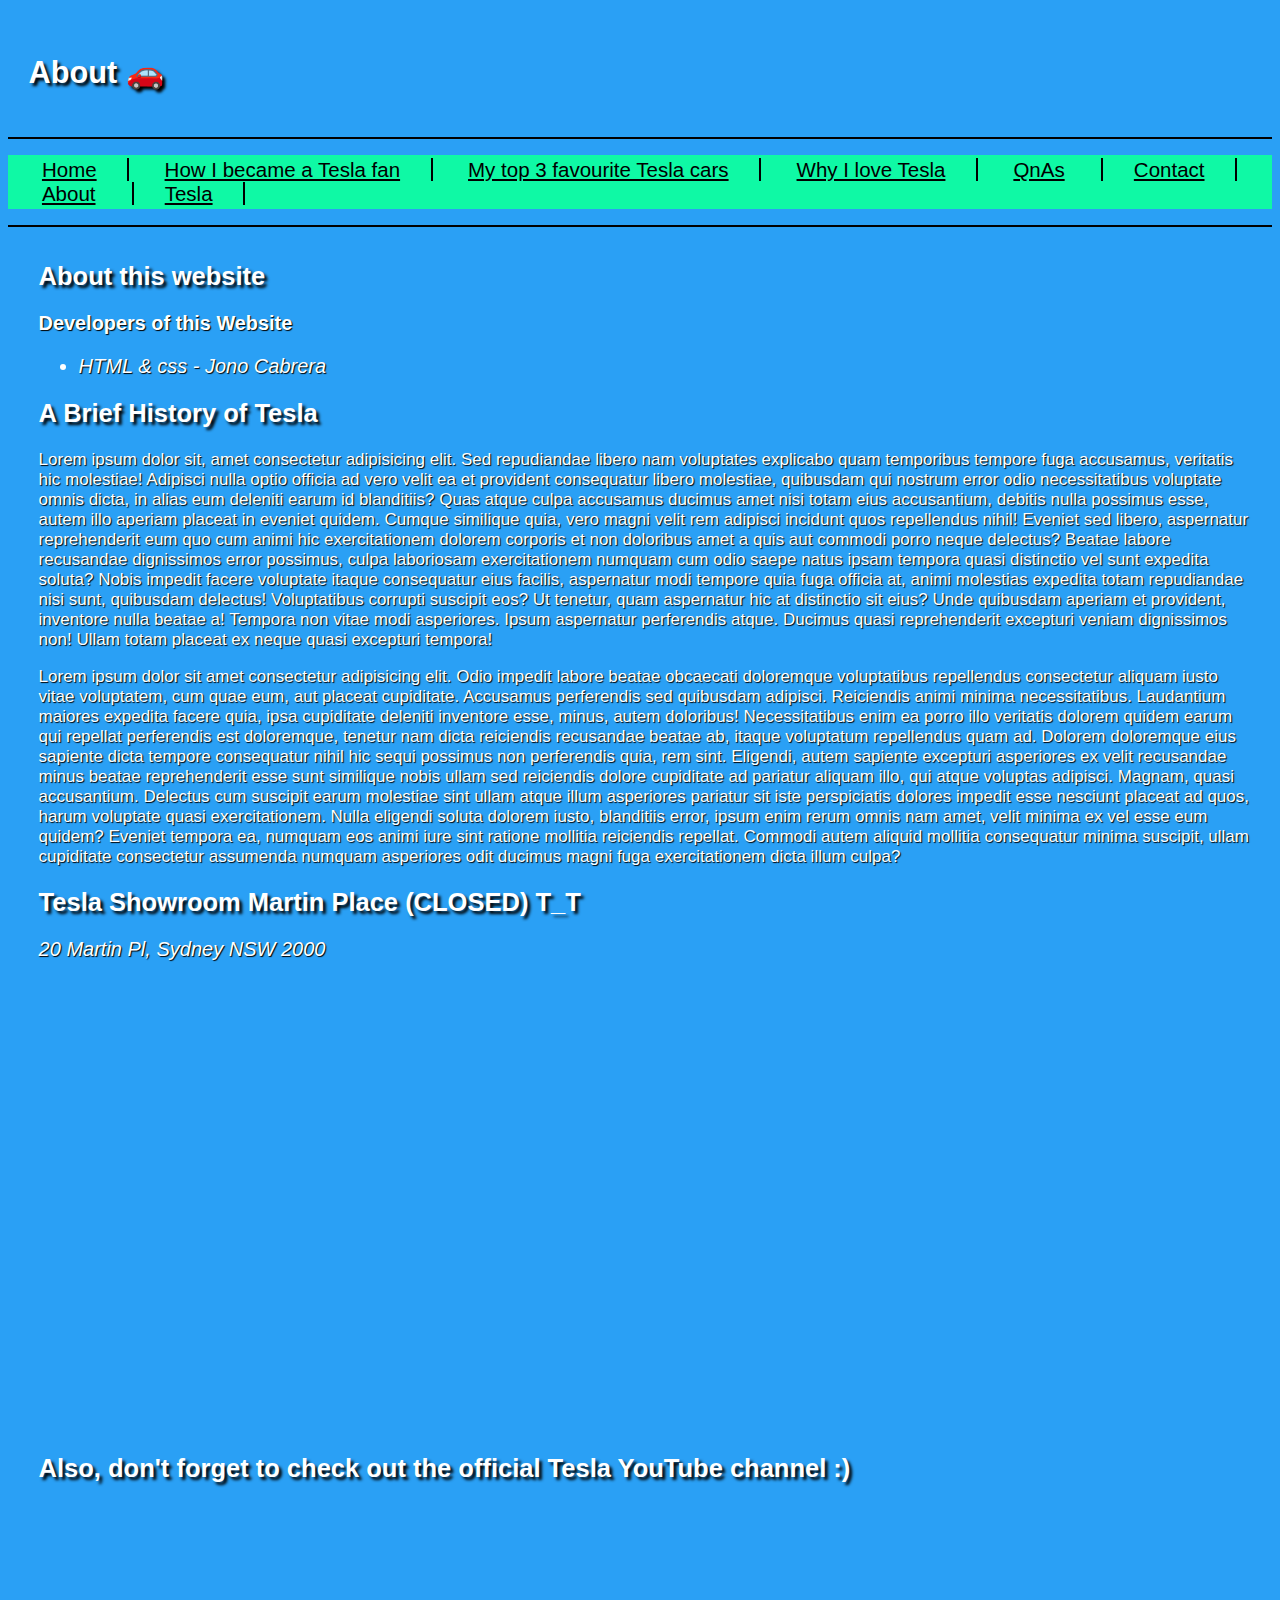
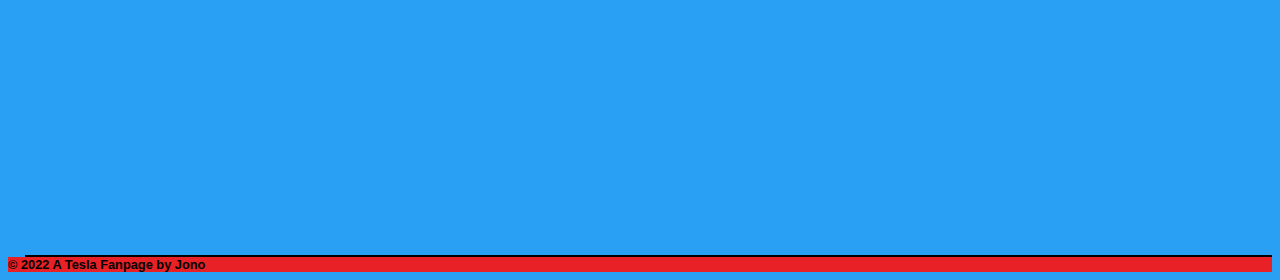
==== About.html @ 3b8d77d9 "first commit" ====
<!DOCTYPE html>
<html lang="zxx">
    <head>
        <title>Jono's Tesla Fanpage</title>
        <meta charset="utf-8">
        <link rel="stylesheet" href="CSS/Styles.css">
    </head>
    <body>
        <header>
            <h2>About 🚗</h2>
        </header>
        
        <nav>
            <ul>
                <li><a href="index.html">Home</a></li> 
                <li><a href="How_I_became_a_Tesla_Fan.html">How I became a Tesla fan</a></li>
                <li><a href="My_top_3_favourite_Tesla_cars.html">My top 3 favourite Tesla cars</a></li> 
                <li><a href="Why_I_Love_Tesla.html">Why I love Tesla</a></li> 
                <li><a href="QnAs.html">QnAs</a> </li>
                <li><a href="Contact.html">Contact</a> </li>
                <li><a href="About.html">About</a> </li>
                <li><a href="https://www.tesla.com/" target="_blank">Tesla</a></li>   
            </ul>          
        </nav>

        <main>
            <h2>About this website</h2>
            <h3>Developers of this Website</h3>       
            <ul>
                <li>HTML & css - Jono Cabrera</li>
            </ul>
            <h2>A Brief History of Tesla</h2>
            <p>Lorem ipsum dolor sit, amet consectetur adipisicing elit. Sed repudiandae libero nam voluptates explicabo quam temporibus tempore fuga accusamus, veritatis hic molestiae! Adipisci nulla optio officia ad vero velit ea et provident consequatur libero molestiae, quibusdam qui nostrum error odio necessitatibus voluptate omnis dicta, in alias eum deleniti earum id blanditiis? Quas atque culpa accusamus ducimus amet nisi totam eius accusantium, debitis nulla possimus esse, autem illo aperiam placeat in eveniet quidem. Cumque similique quia, vero magni velit rem adipisci incidunt quos repellendus nihil! Eveniet sed libero, aspernatur reprehenderit eum quo cum animi hic exercitationem dolorem corporis et non doloribus amet a quis aut commodi porro neque delectus? Beatae labore recusandae dignissimos error possimus, culpa laboriosam exercitationem numquam cum odio saepe natus ipsam tempora quasi distinctio vel sunt expedita soluta? Nobis impedit facere voluptate itaque consequatur eius facilis, aspernatur modi tempore quia fuga officia at, animi molestias expedita totam repudiandae nisi sunt, quibusdam delectus! Voluptatibus corrupti suscipit eos? Ut tenetur, quam aspernatur hic at distinctio sit eius? Unde quibusdam aperiam et provident, inventore nulla beatae a! Tempora non vitae modi asperiores. Ipsum aspernatur perferendis atque. Ducimus quasi reprehenderit excepturi veniam dignissimos non! Ullam totam placeat ex neque quasi excepturi tempora!</p>
            <p>Lorem ipsum dolor sit amet consectetur adipisicing elit. Odio impedit labore beatae obcaecati doloremque voluptatibus repellendus consectetur aliquam iusto vitae voluptatem, cum quae eum, aut placeat cupiditate. Accusamus perferendis sed quibusdam adipisci. Reiciendis animi minima necessitatibus. Laudantium maiores expedita facere quia, ipsa cupiditate deleniti inventore esse, minus, autem doloribus! Necessitatibus enim ea porro illo veritatis dolorem quidem earum qui repellat perferendis est doloremque, tenetur nam dicta reiciendis recusandae beatae ab, itaque voluptatum repellendus quam ad. Dolorem doloremque eius sapiente dicta tempore consequatur nihil hic sequi possimus non perferendis quia, rem sint. Eligendi, autem sapiente excepturi asperiores ex velit recusandae minus beatae reprehenderit esse sunt similique nobis ullam sed reiciendis dolore cupiditate ad pariatur aliquam illo, qui atque voluptas adipisci. Magnam, quasi accusantium. Delectus cum suscipit earum molestiae sint ullam atque illum asperiores pariatur sit iste perspiciatis dolores impedit esse nesciunt placeat ad quos, harum voluptate quasi exercitationem. Nulla eligendi soluta dolorem iusto, blanditiis error, ipsum enim rerum omnis nam amet, velit minima ex vel esse eum quidem? Eveniet tempora ea, numquam eos animi iure sint ratione mollitia reiciendis repellat. Commodi autem aliquid mollitia consequatur minima suscipit, ullam cupiditate consectetur assumenda numquam asperiores odit ducimus magni fuga exercitationem dicta illum culpa?</p>
            <h2>Tesla Showroom Martin Place (CLOSED) T_T</h2>
            <address>
                20 Martin Pl, Sydney NSW 2000
            </address>
            <p><iframe src="https://www.google.com/maps/embed?pb=!1m14!1m8!1m3!1d9370.491471823318!2d151.2077776308517!3d-33.864688977095405!3m2!1i1024!2i768!4f13.1!3m3!1m2!1s0x0%3A0x4c6f2233a498673f!2sTesla!5e0!3m2!1sen!2sau!4v1647662028061!5m2!1sen!2sau" width="600" height="450" style="border:0;" allowfullscreen="" loading="lazy"></iframe></p>
            <h2>Also, don't forget to check out the official Tesla YouTube channel :)</h2>
            <p><iframe width="560" height="315" src="https://www.youtube.com/embed/uz394aKhfLY" title="YouTube video player" allow="accelerometer; autoplay; clipboard-write; encrypted-media; gyroscope; picture-in-picture" allowfullscreen></iframe></p>
        </main>
        
        <footer>
            &copy; 2022 A Tesla Fanpage by Jono
        </footer>
    </body>
</html>
---- CSS/Styles.css ----
/*

header, nav, main {
  border-bottom: 2px solid black;
}

header {
  background-color: #C21D15;
}

header {
  font-family: 'Gill Sans', 'Gill Sans MT', Calibri, 'Trebuchet MS', sans-serif;
}

nav {
  background-color: lightgray;
  font-size: 1.8em
}

nav {
  font-family: -apple-system, BlinkMacSystemFont, 'Segoe UI', Roboto, Oxygen, Ubuntu, Cantarell, 'Open Sans', 'Helvetica Neue', sans-serif;
}

main {
  background-color: lightslategray;
}

main {
  font-family: -apple-system, BlinkMacSystemFont, 'Segoe UI', Roboto, Oxygen, Ubuntu, Cantarell, 'Open Sans', 'Helvetica Neue', sans-serif;
}

footer {
  background-color: gray;
  font-size: 0.8em
}

footer {
  font-family: sans-serif;
}

*/

/****************/
/* NAVIGATION 2 */
/****************/

header {
  text-align: left;
  background-image: url(file:///C:/Users/Jonathan/OneDrive/TAFE%20NSW/Cert%20IV%20Information%20Technology/Web/HW%20for%20web%20class%20V2/images/Tesla_Fan_Page_V2.png);
  background-position: center;
  padding: 1em;
  font-family: HCo Gotham SSm,Helvetica Neue,Helvetica,Arial,Lucida Grande,sans-serif;
  font-weight: bold;
  font-size: 20.5px;
  color: #fff;
  text-shadow: 3px 3px 3px #000;
  opacity: 1.0;
}

h2 {
  font-family: 'Segoe UI', Tahoma, Geneva, Verdana, sans-serif;
  text-shadow: 3px 3px 3px #000;
  color: #fff;
}

@keyframes bounceIn {
  0% {
    transform: scale(0.1);
    opacity: 0;
  }
  60% {
    transform: scale(1.2);
    opacity: 1;
  }
  100% {
    transform: scale(1);
  }
}

header, nav, main {
  border-bottom: 2px solid black;
}

nav ul {
  list-style-type: none;
  overflow: hidden;
  padding: 0.2em;
  font-family: -apple-system, BlinkMacSystemFont, 'Segoe UI', Roboto, Oxygen, Ubuntu, Cantarell, 'Open Sans', 'Helvetica Neue', sans-serif;
  font-size: 1.0em;
  background-color: #0ff9a5;
}

nav ul li {
  display: inline;
  border-right: 2px solid #000;
  padding: 0 1.5em;
  font-family: -apple-system, BlinkMacSystemFont, 'Segoe UI', Roboto, Oxygen, Ubuntu, Cantarell, 'Open Sans', 'Helvetica Neue', sans-serif;
  text-shadow: none;
  font-style: normal;
  font-size: 20.5px;
}

li {
  font-family: -apple-system, BlinkMacSystemFont, 'Segoe UI', Roboto, Oxygen, Ubuntu, Cantarell, 'Open Sans', 'Helvetica Neue', sans-serif;
  font-style: italic;
  font-size: 20px;
  color: #fff;
  text-shadow: 1px 1px 1px #000;
}

address {
  font-family: sans-serif;
  font-style: italic;
  font-size: 20px;
}

blockquote {
  animation-duration: 1s;
  animation-name: bounceIn;
  font-weight: bold;
  text-align: center;
  color:#fff;
  background-color: #19147A;
}

a:link {
  color:black;
}

a:visited {
  color:#272E7A;
}

a:hover {
  background-color: #C22E1D;
  color: #fff;
  padding: 2px;
}

a:active {
  color: #fff;
}

a:focus {
  color: #A009AD;
}

body {
  background-color: #2AA0F5;
}

iframe {
  border-width: 0px;
}

main {
  color: #fff;
  font-family: -apple-system, BlinkMacSystemFont, 'Segoe UI', Roboto, Oxygen, Ubuntu, Cantarell, 'Open Sans', 'Helvetica Neue', sans-serif;
  font-size: 17px;
  text-shadow: 1px 1px 1px #000;
  margin-left: 1em;
  padding: 0.8em;
  white-space: normal;
}

footer {
  background-color: #e82127;
  font-size: 0.8em;
  font-weight: bold;
  font-family: sHCo Gotham SSm,Helvetica Neue,Helvetica,Arial,Lucida Grande,sans-serif;
}
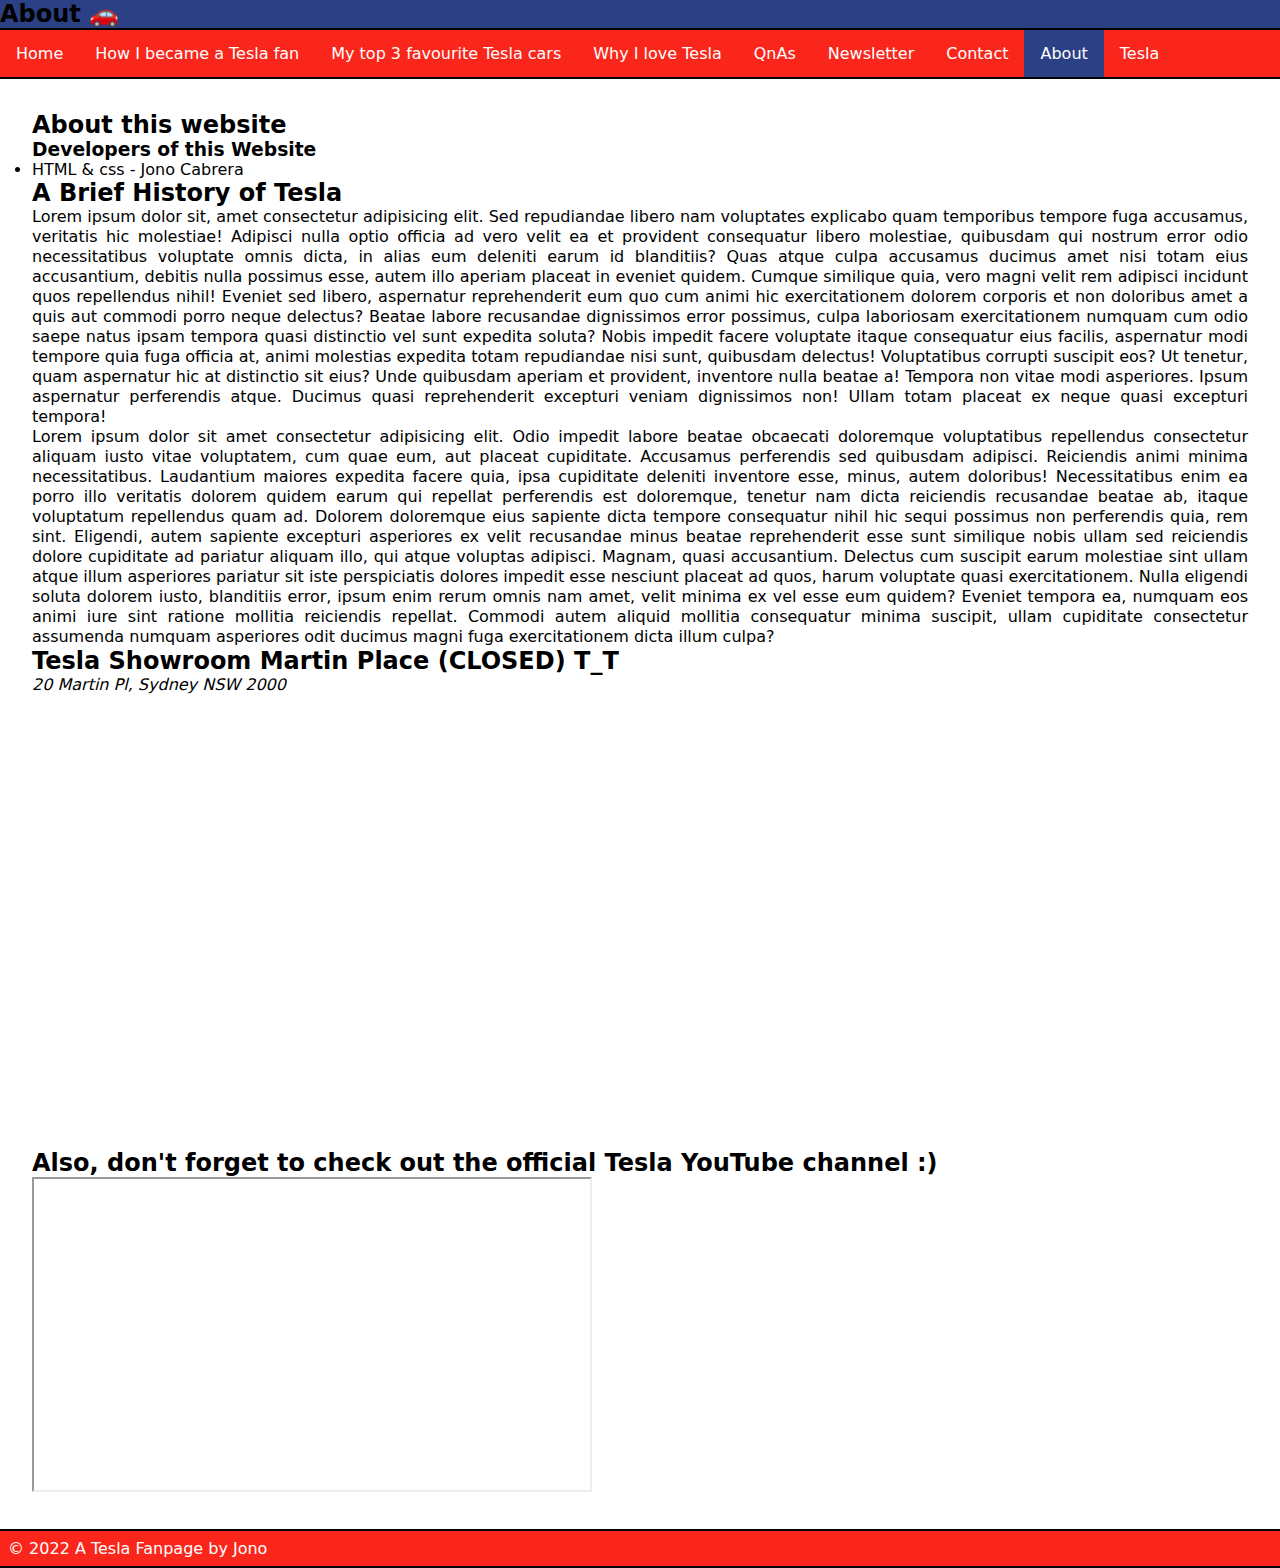
==== commit e89c0d93: "Adjusted Nav bar code in all HTML files to match the file names" ====
--- a/About.html
+++ b/About.html
@@ -9,20 +9,19 @@
         <header>
             <h2>About 🚗</h2>
         </header>
-        
-        <nav>
-            <ul>
-                <li><a href="index.html">Home</a></li> 
-                <li><a href="How_I_became_a_Tesla_Fan.html">How I became a Tesla fan</a></li>
-                <li><a href="My_top_3_favourite_Tesla_cars.html">My top 3 favourite Tesla cars</a></li> 
-                <li><a href="Why_I_Love_Tesla.html">Why I love Tesla</a></li> 
-                <li><a href="QnAs.html">QnAs</a> </li>
-                <li><a href="Contact.html">Contact</a> </li>
-                <li><a href="About.html">About</a> </li>
-                <li><a href="https://www.tesla.com/" target="_blank">Tesla</a></li>   
-            </ul>          
-        </nav>
-
+    <nav>
+        <ul>
+            <li><a href="index.html">Home</a></li> 
+            <li><a href="how_I_Became_a_Tesla_Fan.html">How I became a Tesla fan</a></li>
+            <li><a href="my_top_3_favourite.html">My top 3 favourite Tesla cars</a></li> 
+            <li><a href="why_I_Love_Tesla.html">Why I love Tesla</a></li> 
+            <li><a href="QnAs.html">QnAs</a></li>
+            <li><a href="#">Newsletter</a></li>
+            <li><a href="contact.html">Contact</a></li>
+            <li><a href="about.html" class="current">About</a></li>
+            <li><a href="https://www.tesla.com/" target="_blank">Tesla</a></li> 
+        </ul>          
+    </nav>
         <main>
             <h2>About this website</h2>
             <h3>Developers of this Website</h3>       
--- a/CSS/Styles.css
+++ b/CSS/Styles.css
@@ -44,6 +44,7 @@
 /* NAVIGATION 2 */
 /****************/
 
+/*
 header {
   text-align: left;
   background-image: url(file:///C:/Users/Jonathan/OneDrive/TAFE%20NSW/Cert%20IV%20Information%20Technology/Web/HW%20for%20web%20class%20V2/images/Tesla_Fan_Page_V2.png);
@@ -169,3 +170,87 @@
   font-weight: bold;
   font-family: sHCo Gotham SSm,Helvetica Neue,Helvetica,Arial,Lucida Grande,sans-serif;
 }
+*/
+
+/****************/
+/* NAVIGATION 3 */
+/****************/
+
+* {
+  margin: 0cm;
+  padding: 0em;
+  font-family: system-ui, -apple-system, BlinkMacSystemFont, 'Segoe UI', Roboto, Oxygen, Ubuntu, Cantarell, 'Open Sans', 'Helvetica Neue', sans-serif;
+  box-sizing: border-box;
+}
+
+html {
+  background-color: #2C4085;
+}
+
+header img {
+  width: 45.5%;
+  height: 45.5%;
+}
+
+header, nav {
+  border-bottom: 2px solid #000;
+}
+
+footer {
+  background-color: #FA261B;
+  color: #fff;
+  clear: both;
+  text-align: left;
+  border-top: 2px solid #000;
+  border-bottom: 2px solid #000;
+  padding: 0.5em;
+}
+
+/* Navigation Bar */
+
+nav ul {
+  list-style-type: none;
+  overflow: hidden;
+  margin: 0cm;
+  padding: 0em;
+  background-color: #FA261B;
+}
+
+nav ul li {
+  display: inline;
+  background-color: #FA261B;
+  padding: 0em;
+  float: left;
+}
+
+nav ul li a {
+  display: block;
+  color: #fff;
+  float: left;
+  text-align: center;
+  text-decoration: none;
+  padding: 14px 16px;
+}
+
+nav .current {
+  background-color: #2C4085;
+}
+
+a:hover {
+  background-color: #C22E1D;
+}
+
+/* Page Styling */
+
+main {
+  height: 100%;
+  width: 100%;
+  text-align: justify;
+  padding: 2em;
+  background-color: #fff;
+}
+
+main p {
+  line-height: 150%;
+  line-height: 1.25em;
+}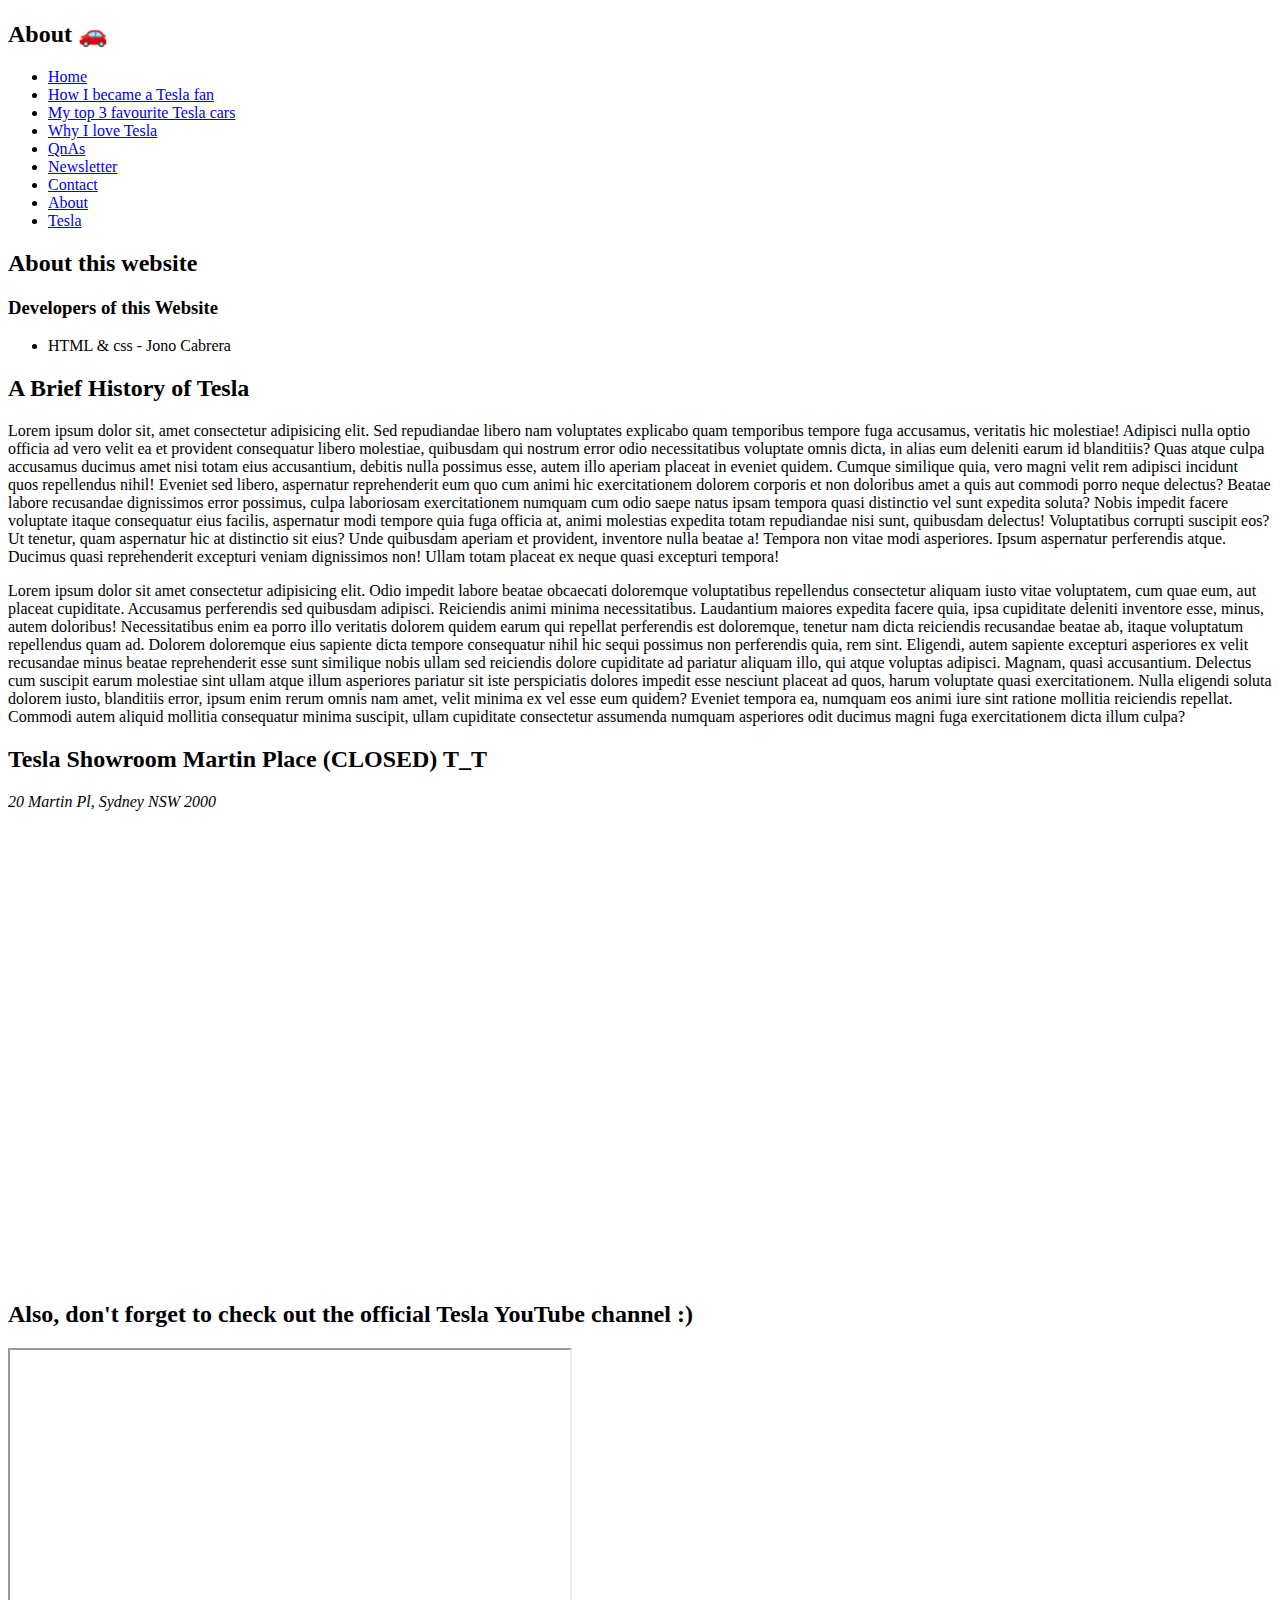
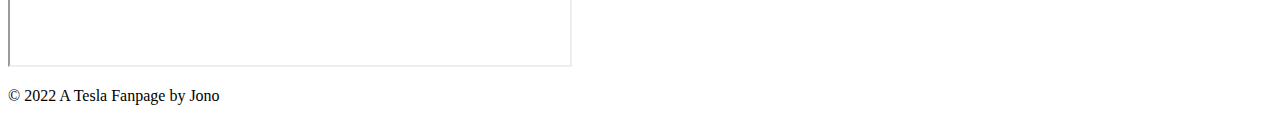
==== commit 866d9db8: "Changed stylesheet hyperlink reference to all HTML files other than index.html as it's refined earli" ====
--- a/About.html
+++ b/About.html
@@ -3,7 +3,7 @@
     <head>
         <title>Jono's Tesla Fanpage</title>
         <meta charset="utf-8">
-        <link rel="stylesheet" href="CSS/Styles.css">
+        <link rel="stylesheet" href="css/styles.css">
     </head>
     <body>
         <header>
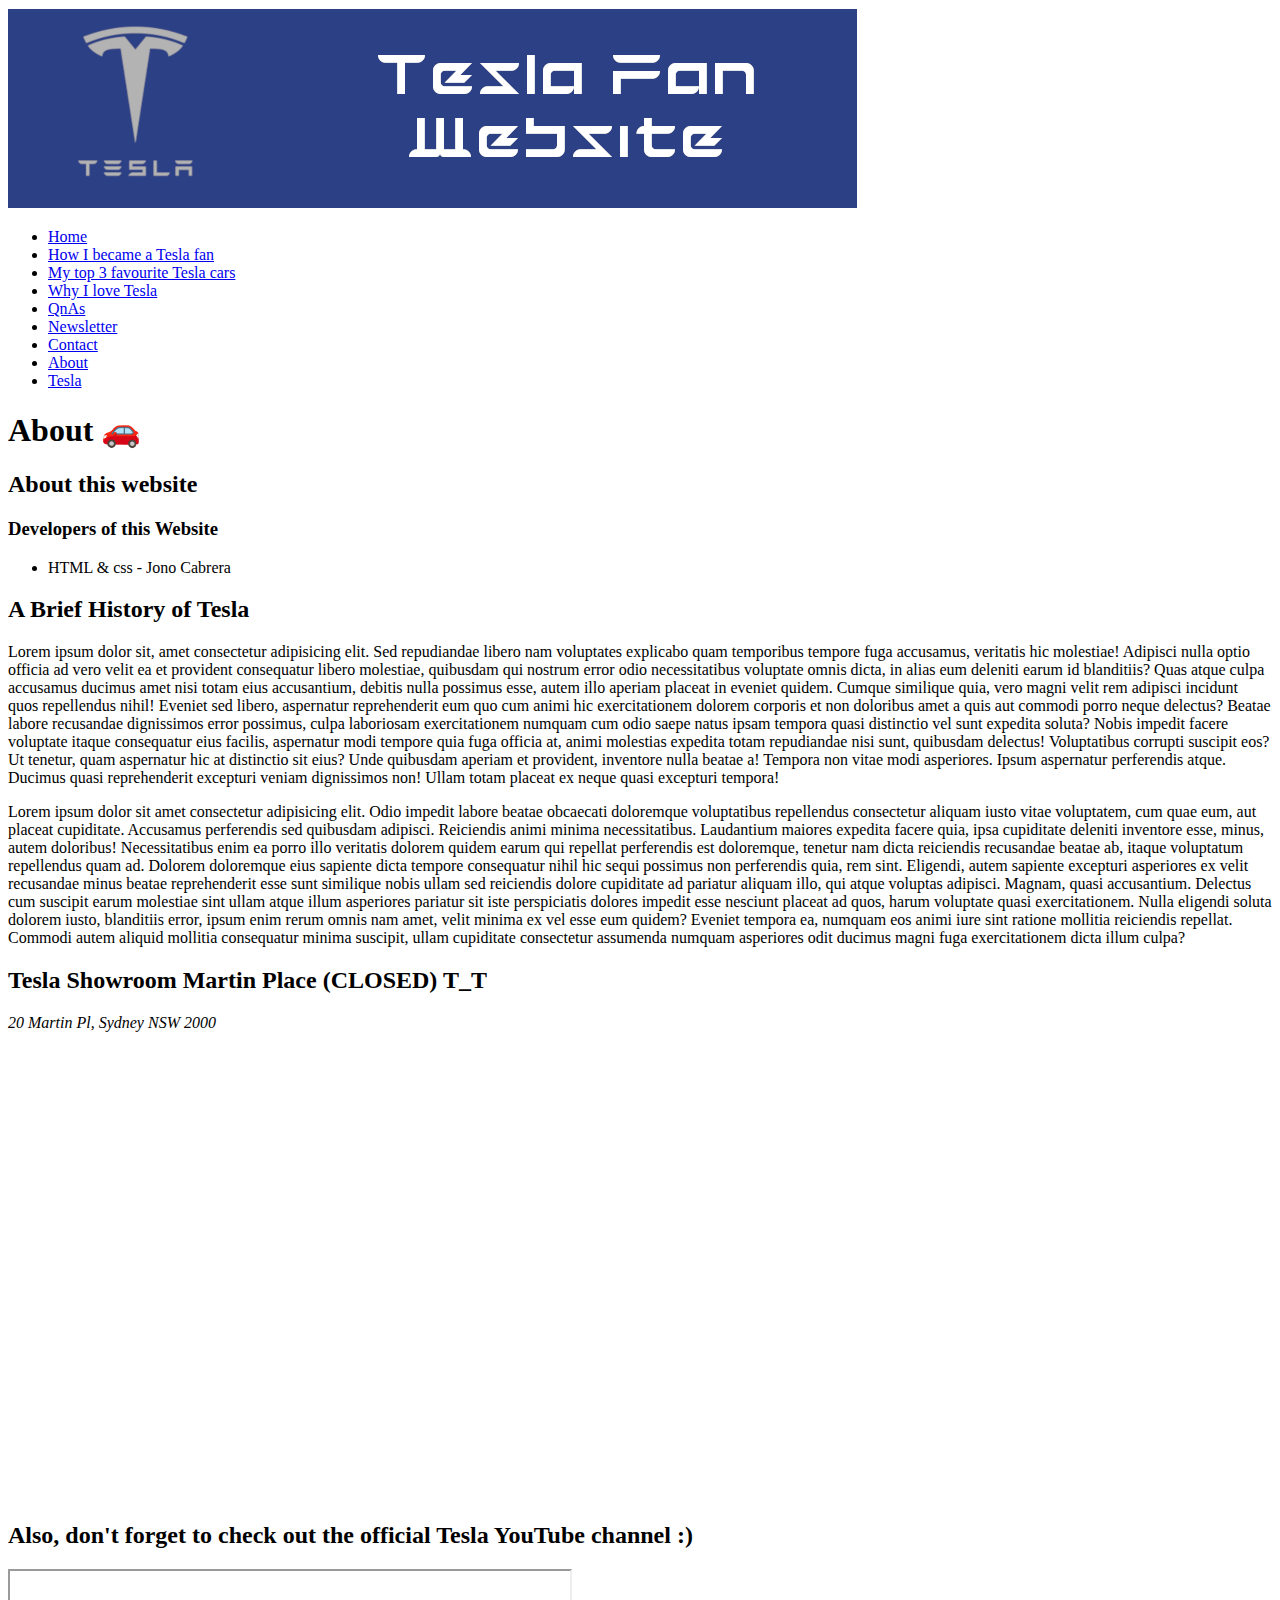
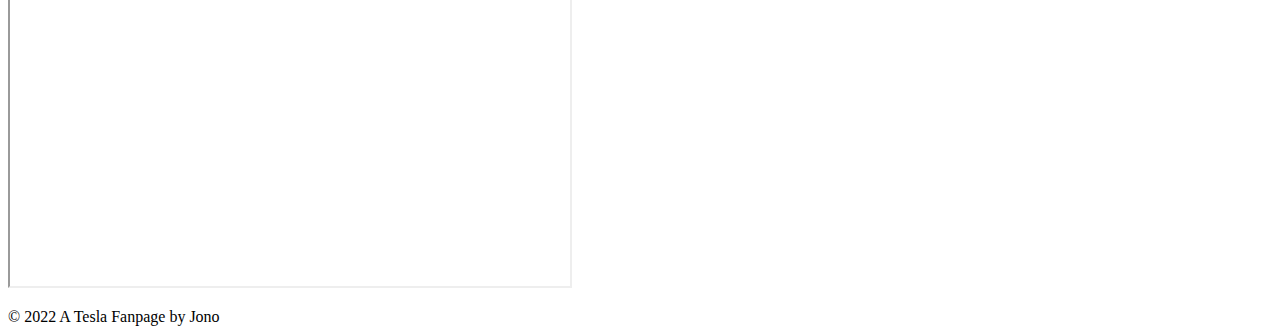
==== commit 577e3406: "Added Clickable Header Image link and moved page headings inside the main tag" ====
--- a/About.html
+++ b/About.html
@@ -7,7 +7,7 @@
     </head>
     <body>
         <header>
-            <h2>About 🚗</h2>
+            <a href="index.html"><img src="images/Tesla Fan website logo.png" alt="Tesla Fan Website logo"></a>
         </header>
     <nav>
         <ul>
@@ -23,6 +23,7 @@
         </ul>          
     </nav>
         <main>
+            <h1>About 🚗</h1>
             <h2>About this website</h2>
             <h3>Developers of this Website</h3>       
             <ul>
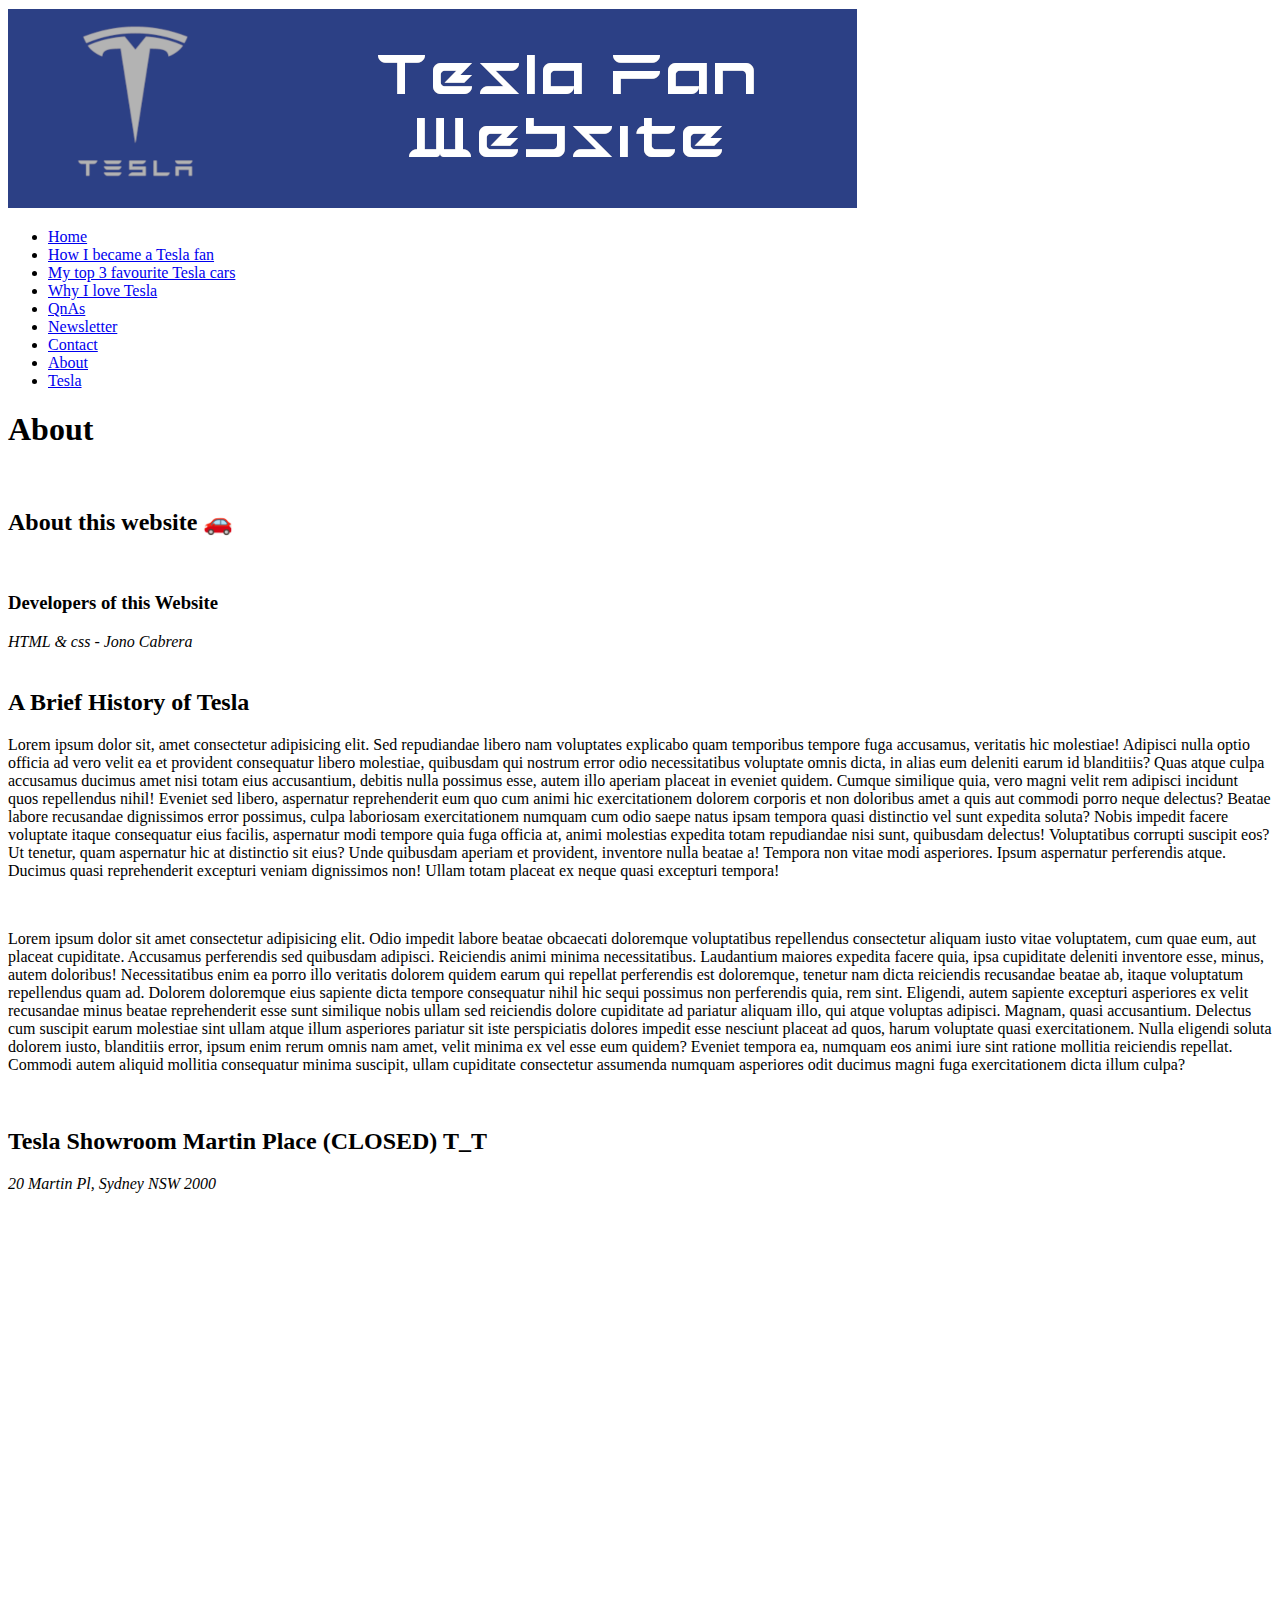
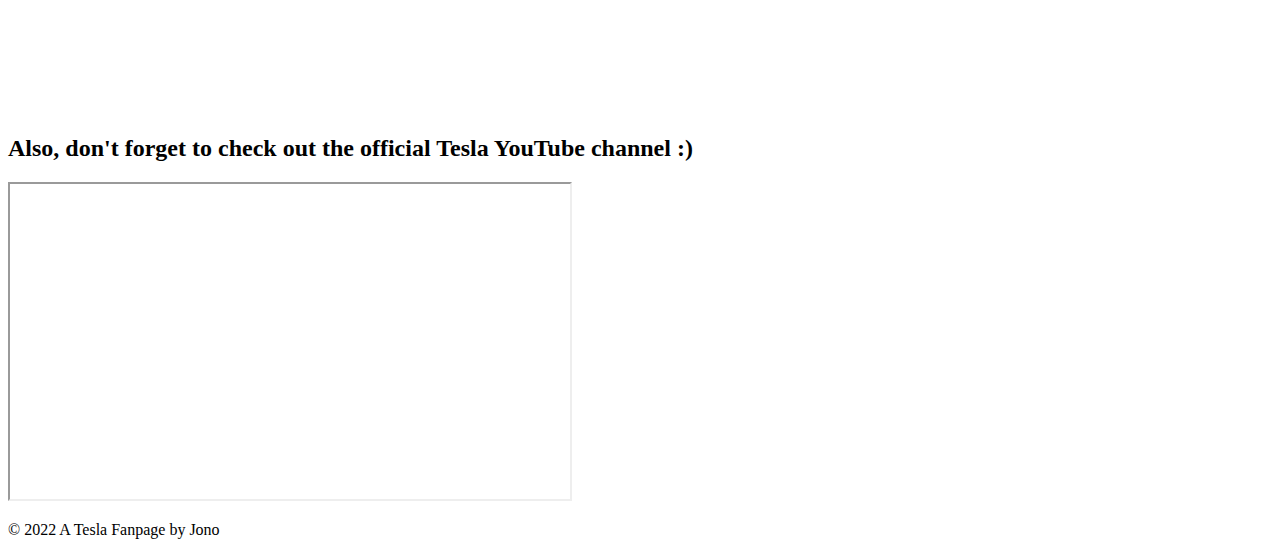
==== commit 4ebabbca: "Broken rows between certain paragraphs for readability and some improvements made" ====
--- a/About.html
+++ b/About.html
@@ -16,31 +16,36 @@
             <li><a href="my_top_3_favourite.html">My top 3 favourite Tesla cars</a></li> 
             <li><a href="why_I_Love_Tesla.html">Why I love Tesla</a></li> 
             <li><a href="QnAs.html">QnAs</a></li>
-            <li><a href="#">Newsletter</a></li>
+            <li><a href="newsletter_signup.html">Newsletter</a></li>
             <li><a href="contact.html">Contact</a></li>
             <li><a href="about.html" class="current">About</a></li>
             <li><a href="https://www.tesla.com/" target="_blank">Tesla</a></li> 
         </ul>          
     </nav>
         <main>
-            <h1>About 🚗</h1>
-            <h2>About this website</h2>
+            <h1>About</h1>
+            <br>
+            <h2>About this website 🚗</h2>
+            <br>
             <h3>Developers of this Website</h3>       
-            <ul>
-                <li>HTML & css - Jono Cabrera</li>
-            </ul>
+            <i>HTML & css - Jono Cabrera</i>
+            <br>
+            <br>
             <h2>A Brief History of Tesla</h2>
             <p>Lorem ipsum dolor sit, amet consectetur adipisicing elit. Sed repudiandae libero nam voluptates explicabo quam temporibus tempore fuga accusamus, veritatis hic molestiae! Adipisci nulla optio officia ad vero velit ea et provident consequatur libero molestiae, quibusdam qui nostrum error odio necessitatibus voluptate omnis dicta, in alias eum deleniti earum id blanditiis? Quas atque culpa accusamus ducimus amet nisi totam eius accusantium, debitis nulla possimus esse, autem illo aperiam placeat in eveniet quidem. Cumque similique quia, vero magni velit rem adipisci incidunt quos repellendus nihil! Eveniet sed libero, aspernatur reprehenderit eum quo cum animi hic exercitationem dolorem corporis et non doloribus amet a quis aut commodi porro neque delectus? Beatae labore recusandae dignissimos error possimus, culpa laboriosam exercitationem numquam cum odio saepe natus ipsam tempora quasi distinctio vel sunt expedita soluta? Nobis impedit facere voluptate itaque consequatur eius facilis, aspernatur modi tempore quia fuga officia at, animi molestias expedita totam repudiandae nisi sunt, quibusdam delectus! Voluptatibus corrupti suscipit eos? Ut tenetur, quam aspernatur hic at distinctio sit eius? Unde quibusdam aperiam et provident, inventore nulla beatae a! Tempora non vitae modi asperiores. Ipsum aspernatur perferendis atque. Ducimus quasi reprehenderit excepturi veniam dignissimos non! Ullam totam placeat ex neque quasi excepturi tempora!</p>
+            <br>
             <p>Lorem ipsum dolor sit amet consectetur adipisicing elit. Odio impedit labore beatae obcaecati doloremque voluptatibus repellendus consectetur aliquam iusto vitae voluptatem, cum quae eum, aut placeat cupiditate. Accusamus perferendis sed quibusdam adipisci. Reiciendis animi minima necessitatibus. Laudantium maiores expedita facere quia, ipsa cupiditate deleniti inventore esse, minus, autem doloribus! Necessitatibus enim ea porro illo veritatis dolorem quidem earum qui repellat perferendis est doloremque, tenetur nam dicta reiciendis recusandae beatae ab, itaque voluptatum repellendus quam ad. Dolorem doloremque eius sapiente dicta tempore consequatur nihil hic sequi possimus non perferendis quia, rem sint. Eligendi, autem sapiente excepturi asperiores ex velit recusandae minus beatae reprehenderit esse sunt similique nobis ullam sed reiciendis dolore cupiditate ad pariatur aliquam illo, qui atque voluptas adipisci. Magnam, quasi accusantium. Delectus cum suscipit earum molestiae sint ullam atque illum asperiores pariatur sit iste perspiciatis dolores impedit esse nesciunt placeat ad quos, harum voluptate quasi exercitationem. Nulla eligendi soluta dolorem iusto, blanditiis error, ipsum enim rerum omnis nam amet, velit minima ex vel esse eum quidem? Eveniet tempora ea, numquam eos animi iure sint ratione mollitia reiciendis repellat. Commodi autem aliquid mollitia consequatur minima suscipit, ullam cupiditate consectetur assumenda numquam asperiores odit ducimus magni fuga exercitationem dicta illum culpa?</p>
+            <br>
             <h2>Tesla Showroom Martin Place (CLOSED) T_T</h2>
             <address>
                 20 Martin Pl, Sydney NSW 2000
             </address>
+            <br>
             <p><iframe src="https://www.google.com/maps/embed?pb=!1m14!1m8!1m3!1d9370.491471823318!2d151.2077776308517!3d-33.864688977095405!3m2!1i1024!2i768!4f13.1!3m3!1m2!1s0x0%3A0x4c6f2233a498673f!2sTesla!5e0!3m2!1sen!2sau!4v1647662028061!5m2!1sen!2sau" width="600" height="450" style="border:0;" allowfullscreen="" loading="lazy"></iframe></p>
+            <br>
             <h2>Also, don't forget to check out the official Tesla YouTube channel :)</h2>
             <p><iframe width="560" height="315" src="https://www.youtube.com/embed/uz394aKhfLY" title="YouTube video player" allow="accelerometer; autoplay; clipboard-write; encrypted-media; gyroscope; picture-in-picture" allowfullscreen></iframe></p>
         </main>
-        
         <footer>
             &copy; 2022 A Tesla Fanpage by Jono
         </footer>
